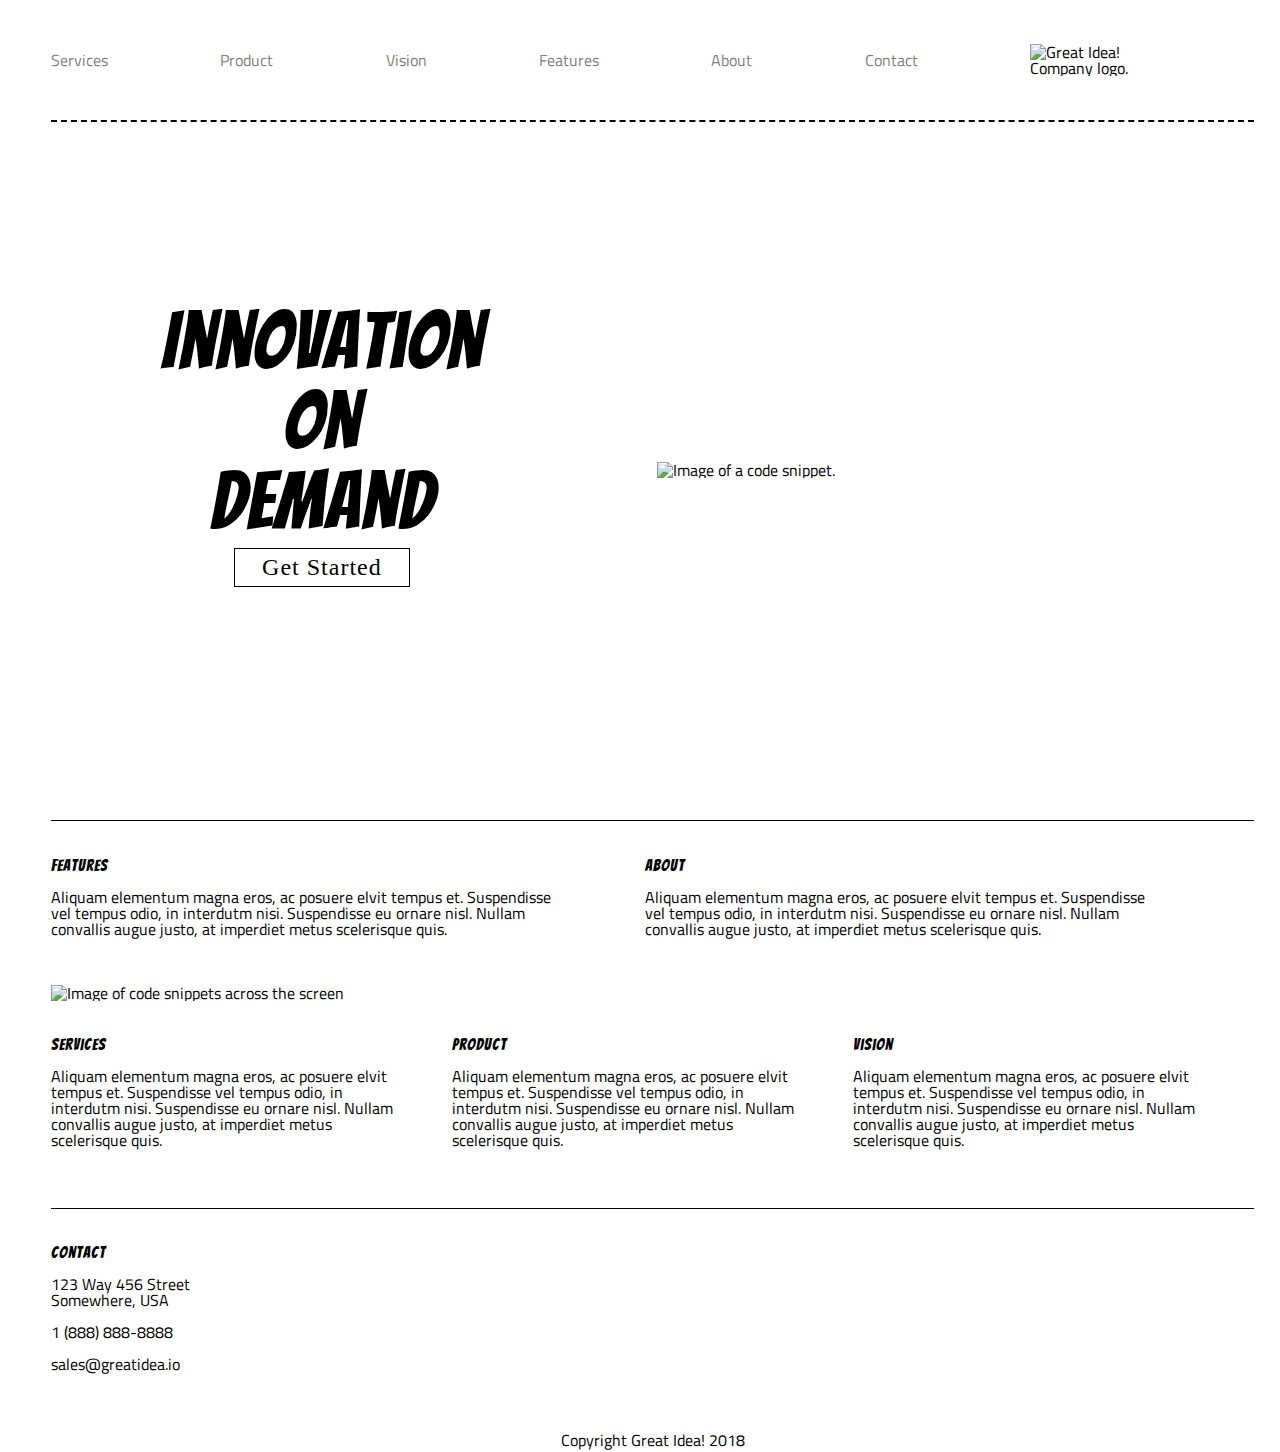
==== great-idea/index.html @ f38e030d "Add last project's css and html code" ====
<!doctype html>

<html lang="en">
  <head>
    <meta charset="utf-8">

    <title>Great Idea!</title>

    <link href="https://fonts.googleapis.com/css?family=Bangers|Titillium+Web" rel="stylesheet">
    <link rel="stylesheet" href="css/index.css">

    <!--[if lt IE 9]>
      <script src="https://cdnjs.cloudflare.com/ajax/libs/html5shiv/3.7.3/html5shiv.js"></script>
    <![endif]-->
  </head>              

  <body>
    <div class="nav-bar">
      <nav>
        <a href="#" class="nav-items">Services</a>
        <a href="#" class="nav-items">Product</a>
        <a href="#" class="nav-items">Vision</a>
        <a href="#" class="nav-items">Features</a>
        <a href="#" class="nav-items">About</a>
        <a href="#" class="nav-items">Contact</a>
        <img class="logo" src="img/logo.png" alt="Great Idea! Company logo.">
      </nav>
    </div>
    
    <header>
      <div class="text-header-contents"> 
        <h1>Innovation<br>
            on<br>
            Demand</h1>
        <a class="marketing-anchor" href="#">Get Started</a>
      </div>

      <div class="logo-header-contents">
        <img class="logo-header-img" src="img/header-img.png" alt="Image of a code snippet.">
      </div>
    </header>
    
    <section class="top-content">
      <div class="double-inline-block">
        <h3>Features</h3>
        <p>Aliquam elementum magna eros, ac posuere elvit tempus et. Suspendisse vel tempus odio, in interdutm nisi. Suspendisse eu ornare nisl. Nullam convallis augue justo, at imperdiet metus scelerisque quis.</p>
      </div>

      <div class="double-inline-block">
        <h3>About</h3>
        <p>Aliquam elementum magna eros, ac posuere elvit tempus et. Suspendisse vel tempus odio, in interdutm nisi. Suspendisse eu ornare nisl. Nullam convallis augue justo, at imperdiet metus scelerisque quis.</p>
      </div>
    </section>
    
    <img class="middle-img" src="img/mid-page-accent.jpg" alt="Image of code snippets across the screen">
    
    <section class="bottom-content">
      <div class="triple-inline-block">
        <h3>Services</h3>
        <p>Aliquam elementum magna eros, ac posuere elvit tempus et. Suspendisse vel tempus odio, in interdutm nisi. Suspendisse eu ornare nisl. Nullam convallis augue justo, at imperdiet metus scelerisque quis.</p>
      </div>
      
      <div class="triple-inline-block">
        <h3>Product</h3>
        <p>Aliquam elementum magna eros, ac posuere elvit tempus et. Suspendisse vel tempus odio, in interdutm nisi. Suspendisse eu ornare nisl. Nullam convallis augue justo, at imperdiet metus scelerisque quis.</p>
      </div>
      
      <div class="triple-inline-block">
        <h3>Vision</h3>
        <p>Aliquam elementum magna eros, ac posuere elvit tempus et. Suspendisse vel tempus odio, in interdutm nisi. Suspendisse eu ornare nisl. Nullam convallis augue justo, at imperdiet metus scelerisque quis.</p>
      </div>
    </section>
    
    <section class="contact">
      <h3>Contact</h3>
      <p>123 Way 456 Street<br>
        Somewhere, USA</p>
      <br>
      <p>1 (888) 888-8888</p>
      <br>
      <p>sales@greatidea.io</p>
    </section>

    <footer>
      <div class="footer">
        <p>Copyright Great Idea! 2018</p>
      </div>
    </footer>
  
  </body>
</html>
---- great-idea/css/index.css ----
/* http://meyerweb.com/eric/tools/css/reset/ 
   v2.0 | 20110126
   License: none (public domain)
*/

html, body, div, span, applet, object, iframe,
h1, h2, h3, h4, h5, h6, p, blockquote, pre,
a, abbr, acronym, address, big, cite, code,
del, dfn, em, img, ins, kbd, q, s, samp,
small, strike, strong, sub, sup, tt, var,
b, u, i, center,
dl, dt, dd, ol, ul, li,
fieldset, form, label, legend,
table, caption, tbody, tfoot, thead, tr, th, td,
article, aside, canvas, details, embed, 
figure, figcaption, footer, header, hgroup, 
menu, nav, output, ruby, section, summary,
time, mark, audio, video {
	margin: 0;
	padding: 0;
	border: 0;
	font-size: 100%;
	font: inherit;
	vertical-align: baseline;
}
/* HTML5 display-role reset for older browsers */
article, aside, details, figcaption, figure, 
footer, header, hgroup, menu, nav, section {
	display: block;
}
body {
	line-height: 1;
}
ol, ul {
	list-style: none;
}
blockquote, q {
	quotes: none;
}
blockquote:before, blockquote:after,
q:before, q:after {
	content: '';
	content: none;
}
table {
	border-collapse: collapse;
	border-spacing: 0;
}

/* Set every element's box-sizing to border-box */
* {
    box-sizing: border-box;
}

html, body {
    height: 100%;
    font-family: 'Titillium Web', sans-serif;
}

h1, h2, h3, h4, h5 {
    font-family: 'Bangers', cursive;
    letter-spacing: 1px;
    margin-bottom: 15px;
}

/* Copy and paste your work from yesterday here and start to refactor into flexbox */

body {
	margin-left: 4%;
	margin-right: 2%;
}

/* Navigation bar */
.nav-bar {
	/* white-space: nowrap; */
	overflow: hidden;
	background: white;
	position: fixed;
	width: 94%;
	border-bottom: 2px dashed black;
}

.nav-bar a {
	text-decoration: none;
	color: gray;
}

.logo-center-contents {
	display: inline-block;
}

.nav-items {
	padding: 2% 0;
	margin: 2% 9% 2% 0;
	vertical-align: middle;
	text-align: left;
	box-sizing: border-box;
	display: inline-block;
	border-top: 4px solid white;
	border-bottom: 4px solid white;
	background: white;
	transition: 0.3s ease;
}

.nav-items:hover {
	border-top: 4px solid #4eebf2;
	border-bottom: 4px solid #4eebf2;
	padding: 0.75% 0;
}

.logo {
	/* margin: 0 0 0 5%; */
	/* padding: 0 0 0 9%; */
	vertical-align: middle;
	display: inline-block;
	width: 13%;
	height: 13%;
}

/* Marketing header */

header {
	padding: 15% 0 5% 0;
	border-bottom: 1px solid black;
}

.text-header-contents {
	margin: 10% 0;
	font-family: 'Bangers', cursive;
	text-align: center;
	vertical-align: middle;
	letter-spacing: 1px;
	display: inline-block;
	width: 45%;
	margin-right: 5%;
	margin-bottom: 15%;
}

.text-header-contents p {
	font-size: 700%;
}

.text-header-contents h1 {
	font-size: 500%;
}

.marketing-anchor {
	font-size: 150%;
	background: white;
	text-decoration: none;
	vertical-align: middle;
	border: 1px solid black;
	padding: 1% 5%;
	color:black;
	font-family: 'Times New Roman', Times, serif;
}

.logo-header-contents {
	display: inline-block;
	width: 45%;
	padding: 0 0 0 0;
	vertical-align: middle;
}

.logo-header-img {
	width: 100%;
	height: 100%;
}

/* Content */

/* Three columns of content */
.triple-inline-block {
	display: inline-block;
	width: 30%;
	margin-right: 3%;
}

/* Two columns of content */
.double-inline-block {
	display: inline-block;
	width: 43%;
	margin-right: 6%;
	margin-bottom: 2%;
}

.top-content {
	display: inline-block;
	width: 100%;
	margin-bottom: 2%;
	margin-top: 3%;
}

.middle-img {
	display: block;
	margin-left: 0;
	margin-right: auto;
	width: 100%;
}

.bottom-content {
	display: inline-block;
	width: 100%;
	margin-top: 3%;
	padding: 0 0 5% 0;
	border-bottom: 1px solid black;
}

/* Contact */
.contact {
	margin-top: 3%;
	margin-bottom: 5%;
}

div.footer {
	text-align: center;
	margin: 5% 0 10% 0;
}
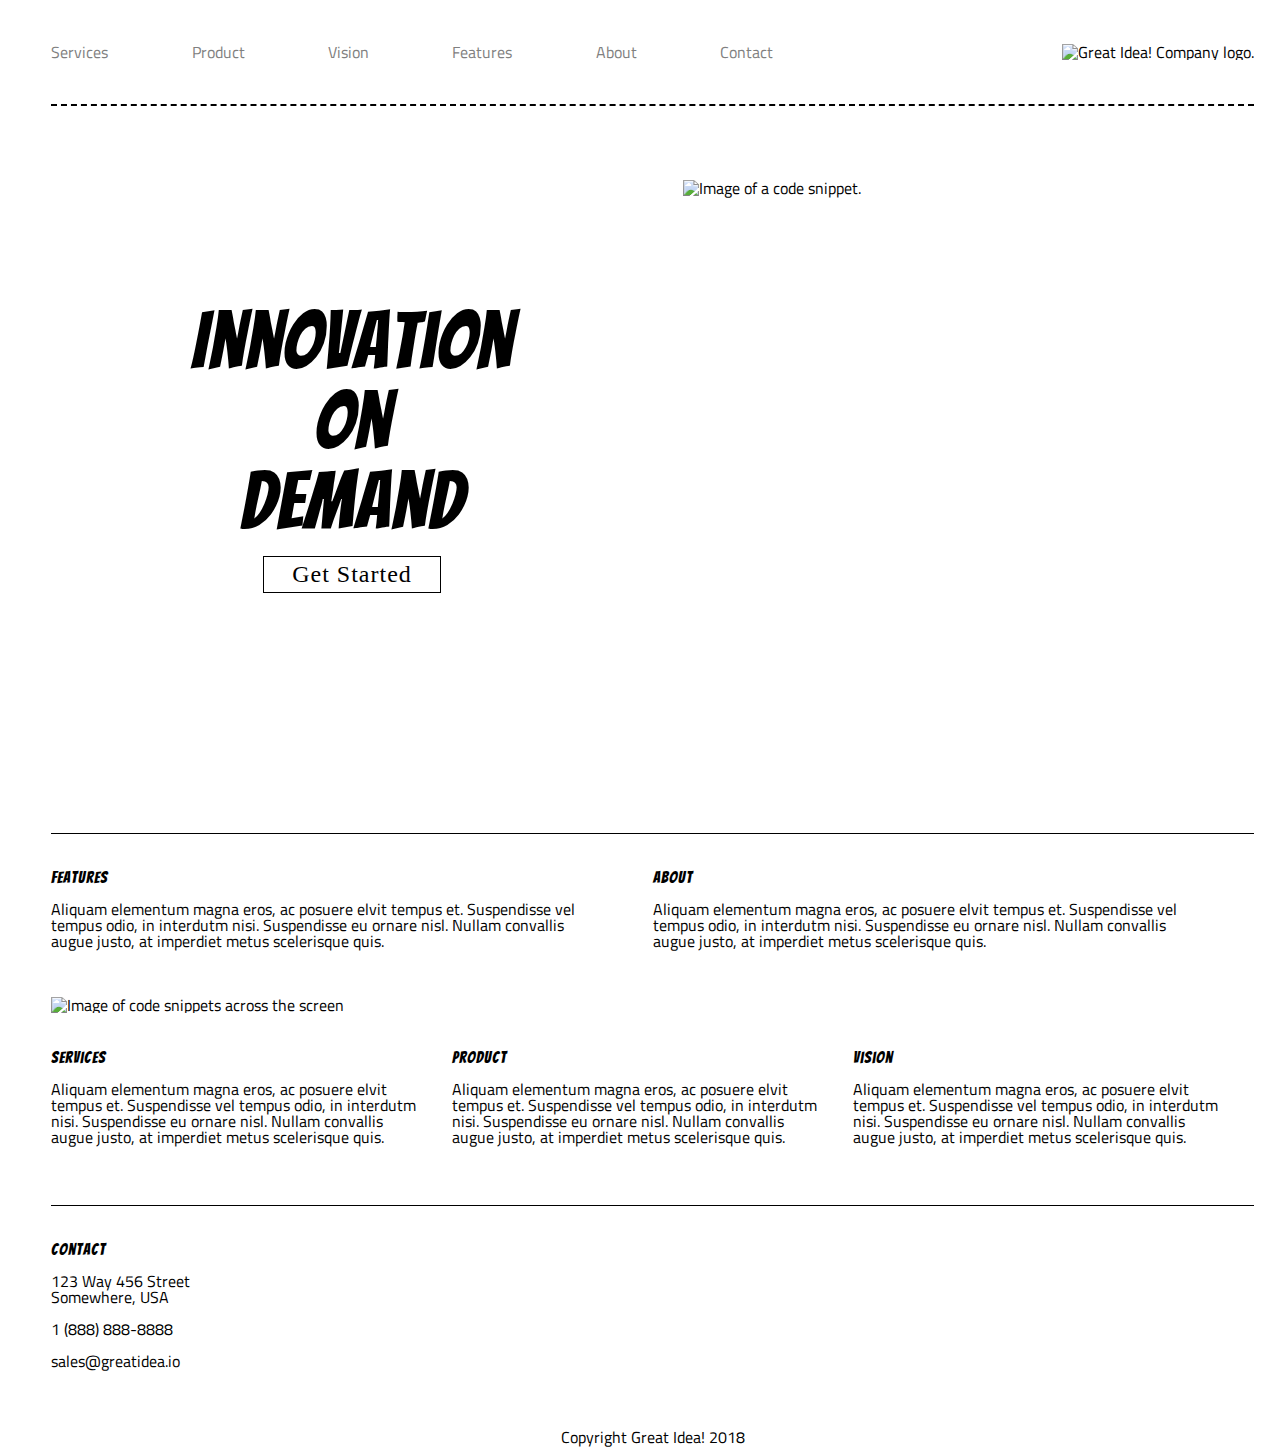
==== commit 0764b53f: "Rename content classes" ====
--- a/great-idea/index.html
+++ b/great-idea/index.html
@@ -15,17 +15,19 @@
   </head>              
 
   <body>
-    <div class="nav-bar">
-      <nav>
-        <a href="#" class="nav-items">Services</a>
+    <nav class="nav-bar">
+      <div class="links">
+        <a href="services.html" class="nav-items">Services</a>
         <a href="#" class="nav-items">Product</a>
         <a href="#" class="nav-items">Vision</a>
         <a href="#" class="nav-items">Features</a>
         <a href="#" class="nav-items">About</a>
         <a href="#" class="nav-items">Contact</a>
-        <img class="logo" src="img/logo.png" alt="Great Idea! Company logo.">
-      </nav>
-    </div>
+      </div>
+      <di class="logo">
+        <img src="img/logo.png" alt="Great Idea! Company logo.">
+      </div>
+    </nav>
     
     <header>
       <div class="text-header-contents"> 
@@ -41,12 +43,12 @@
     </header>
     
     <section class="top-content">
-      <div class="double-inline-block">
+      <div class="two-columns">
         <h3>Features</h3>
         <p>Aliquam elementum magna eros, ac posuere elvit tempus et. Suspendisse vel tempus odio, in interdutm nisi. Suspendisse eu ornare nisl. Nullam convallis augue justo, at imperdiet metus scelerisque quis.</p>
       </div>
 
-      <div class="double-inline-block">
+      <div class="two-columns">
         <h3>About</h3>
         <p>Aliquam elementum magna eros, ac posuere elvit tempus et. Suspendisse vel tempus odio, in interdutm nisi. Suspendisse eu ornare nisl. Nullam convallis augue justo, at imperdiet metus scelerisque quis.</p>
       </div>
@@ -55,17 +57,17 @@
     <img class="middle-img" src="img/mid-page-accent.jpg" alt="Image of code snippets across the screen">
     
     <section class="bottom-content">
-      <div class="triple-inline-block">
+      <div class="three-columns">
         <h3>Services</h3>
         <p>Aliquam elementum magna eros, ac posuere elvit tempus et. Suspendisse vel tempus odio, in interdutm nisi. Suspendisse eu ornare nisl. Nullam convallis augue justo, at imperdiet metus scelerisque quis.</p>
       </div>
       
-      <div class="triple-inline-block">
+      <div class="three-columns">
         <h3>Product</h3>
         <p>Aliquam elementum magna eros, ac posuere elvit tempus et. Suspendisse vel tempus odio, in interdutm nisi. Suspendisse eu ornare nisl. Nullam convallis augue justo, at imperdiet metus scelerisque quis.</p>
       </div>
       
-      <div class="triple-inline-block">
+      <div class="three-columns">
         <h3>Vision</h3>
         <p>Aliquam elementum magna eros, ac posuere elvit tempus et. Suspendisse vel tempus odio, in interdutm nisi. Suspendisse eu ornare nisl. Nullam convallis augue justo, at imperdiet metus scelerisque quis.</p>
       </div>
--- a/great-idea/css/index.css
+++ b/great-idea/css/index.css
@@ -72,30 +72,42 @@
 
 /* Navigation bar */
 .nav-bar {
-	/* white-space: nowrap; */
+	padding: 2% 0;
 	overflow: hidden;
+	position: fixed;
+	border-bottom: 2px dashed black;
+	width: 94%;
 	background: white;
-	position: fixed;
-	width: 94%;
-	border-bottom: 2px dashed black;
-}
-
-.nav-bar a {
+	display: flex;
+	justify-content: space-between;
+	align-items: center;
+}
+
+nav {
+	display: flex;
+	justify-content: space-between;
+}
+
+.links {
+	width: 60%;
+	display: flex;
+	justify-content: space-between;
+	align-items: center;
+}
+
+.links a {
 	text-decoration: none;
 	color: gray;
 }
 
-.logo-center-contents {
-	display: inline-block;
+.logo img {
+	max-height: 100%;
+	max-width: 100%;
 }
 
 .nav-items {
-	padding: 2% 0;
-	margin: 2% 9% 2% 0;
-	vertical-align: middle;
 	text-align: left;
-	box-sizing: border-box;
-	display: inline-block;
+	padding: 2% 0%;
 	border-top: 4px solid white;
 	border-bottom: 4px solid white;
 	background: white;
@@ -108,20 +120,13 @@
 	padding: 0.75% 0;
 }
 
-.logo {
-	/* margin: 0 0 0 5%; */
-	/* padding: 0 0 0 9%; */
-	vertical-align: middle;
-	display: inline-block;
-	width: 13%;
-	height: 13%;
-}
-
 /* Marketing header */
 
 header {
 	padding: 15% 0 5% 0;
 	border-bottom: 1px solid black;
+	display: flex;
+	justify-content: center;
 }
 
 .text-header-contents {
@@ -130,7 +135,9 @@
 	text-align: center;
 	vertical-align: middle;
 	letter-spacing: 1px;
-	display: inline-block;
+	display: flex;
+	flex-direction: column;
+	align-items: center;
 	width: 45%;
 	margin-right: 5%;
 	margin-bottom: 15%;
@@ -148,18 +155,18 @@
 	font-size: 150%;
 	background: white;
 	text-decoration: none;
-	vertical-align: middle;
 	border: 1px solid black;
+	width: 33%;
 	padding: 1% 5%;
 	color:black;
 	font-family: 'Times New Roman', Times, serif;
 }
 
 .logo-header-contents {
-	display: inline-block;
+	display: flex;
+	align-items: center;
 	width: 45%;
 	padding: 0 0 0 0;
-	vertical-align: middle;
 }
 
 .logo-header-img {
@@ -167,25 +174,36 @@
 	height: 100%;
 }
 
+.services-header {
+	display: flex;
+	align-items: stretch;
+}
+
+.services-header-img {
+	width: 100%;
+	margin: 2% 0;
+}
+
+
 /* Content */
 
 /* Three columns of content */
-.triple-inline-block {
-	display: inline-block;
-	width: 30%;
+.three-columns {
+	display: flex;
 	margin-right: 3%;
+	flex-direction: column;
 }
 
 /* Two columns of content */
-.double-inline-block {
-	display: inline-block;
-	width: 43%;
+.two-columns {
+	display: flex;
+	flex-direction: column;
 	margin-right: 6%;
 	margin-bottom: 2%;
 }
 
 .top-content {
-	display: inline-block;
+	display: flex;
 	width: 100%;
 	margin-bottom: 2%;
 	margin-top: 3%;
@@ -199,7 +217,7 @@
 }
 
 .bottom-content {
-	display: inline-block;
+	display: flex;
 	width: 100%;
 	margin-top: 3%;
 	padding: 0 0 5% 0;
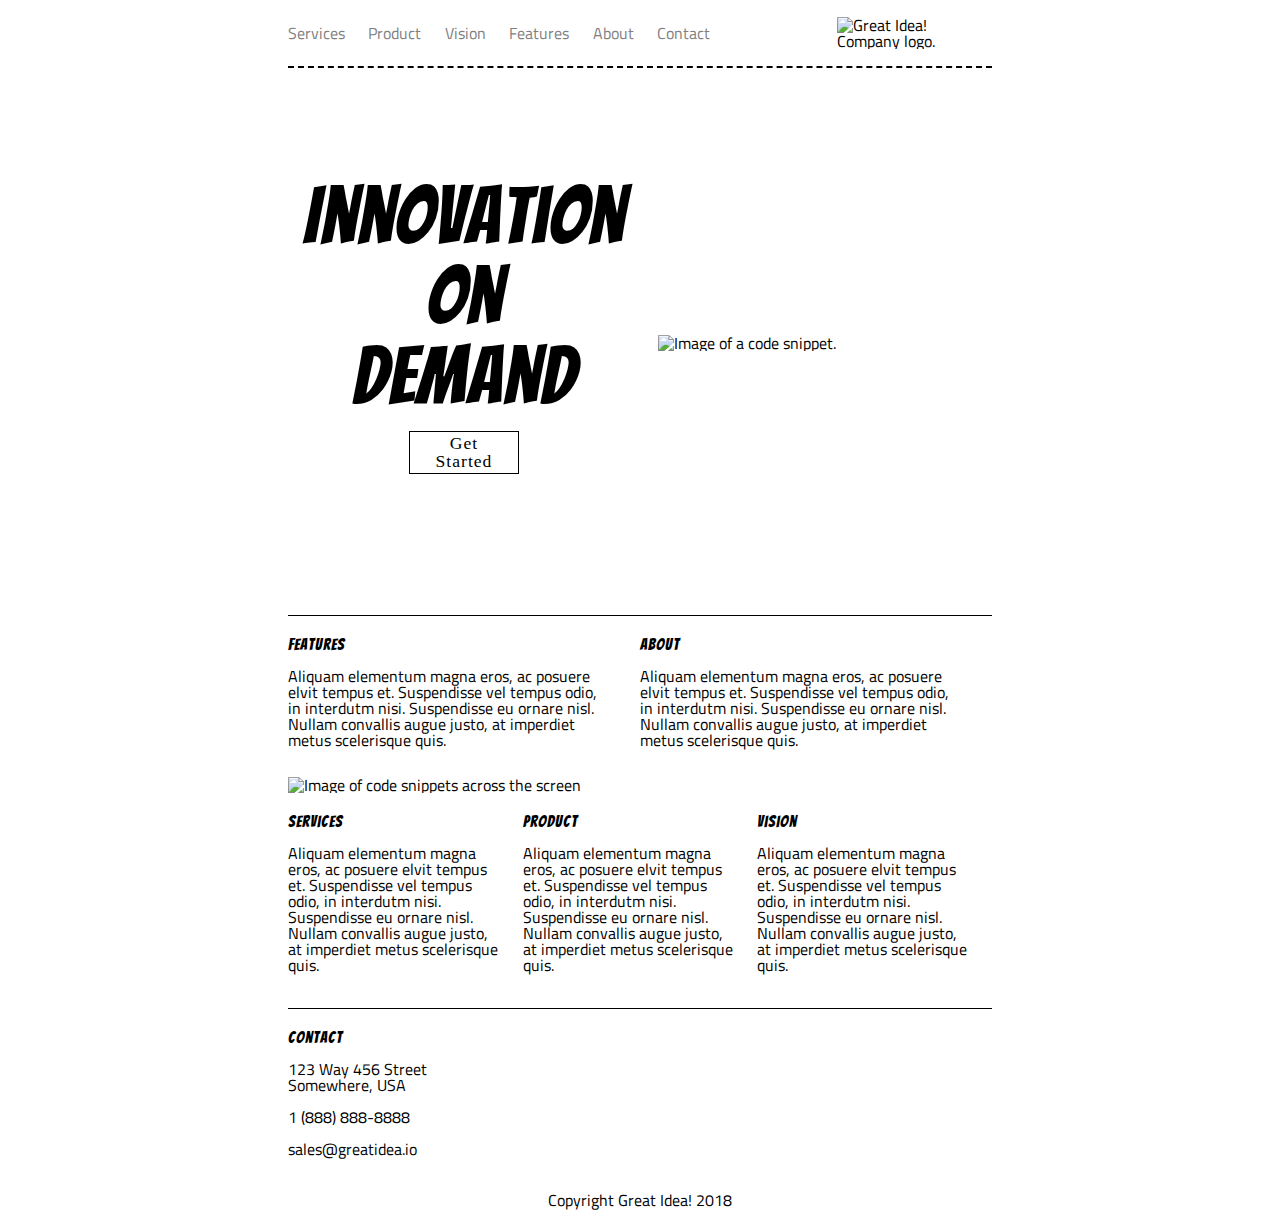
==== commit 932542c0: "Add partially functional img swap on hover for logo" ====
--- a/great-idea/index.html
+++ b/great-idea/index.html
@@ -29,7 +29,7 @@
       </div>
     </nav>
     
-    <header>
+    <header class="double-div">
       <div class="text-header-contents"> 
         <h1>Innovation<br>
             on<br>
--- a/great-idea/css/index.css
+++ b/great-idea/css/index.css
@@ -66,17 +66,17 @@
 /* Copy and paste your work from yesterday here and start to refactor into flexbox */
 
 body {
-	margin-left: 4%;
-	margin-right: 2%;
+	margin: 0 auto;
+	width: 55%;
 }
 
 /* Navigation bar */
 .nav-bar {
-	padding: 2% 0;
+	padding: 1% 0;
 	overflow: hidden;
 	position: fixed;
 	border-bottom: 2px dashed black;
-	width: 94%;
+	width: 55%;
 	background: white;
 	display: flex;
 	justify-content: space-between;
@@ -86,6 +86,15 @@
 nav {
 	display: flex;
 	justify-content: space-between;
+}
+
+.logo {
+	width: 40%;
+}
+
+.logo figure {
+	display: flex;
+	justify-content: flex-end;
 }
 
 .links {
@@ -100,9 +109,31 @@
 	color: gray;
 }
 
-.logo img {
-	max-height: 100%;
-	max-width: 100%;
+.logo {
+	display: flex;
+	width: 22%;
+	justify-content: space-between;
+	align-items: center;
+}
+
+.swap-on-hover {
+	background: url("../img/logo.png") no-repeat;
+	width: 100%;
+	height: 100%;
+	display: flex;
+	align-items: center;
+}
+
+.swap-on-hover p {
+	font-size: 400%;
+	overflow: hidden;
+	color: transparent;
+	cursor: default;
+}
+
+.swap-on-hover:hover {
+	background: url("../img/logo-glow.png") no-repeat;
+	transition: opacity 0.5s linear;
 }
 
 .nav-items {
@@ -120,7 +151,7 @@
 	padding: 0.75% 0;
 }
 
-/* Marketing header */
+/* index.html marketing header */
 
 header {
 	padding: 15% 0 5% 0;
@@ -151,12 +182,16 @@
 	font-size: 500%;
 }
 
+.marketing-header h1 {
+	font-size: 130%;
+}
+
 .marketing-anchor {
-	font-size: 150%;
+	font-size: 110%;
 	background: white;
 	text-decoration: none;
 	border: 1px solid black;
-	width: 33%;
+	width: 35%;
 	padding: 1% 5%;
 	color:black;
 	font-family: 'Times New Roman', Times, serif;
@@ -169,10 +204,10 @@
 	padding: 0 0 0 0;
 }
 
-.logo-header-img {
+/* .logo-header-img {
 	width: 100%;
-	height: 100%;
-}
+	height: 100%; 
+} */
 
 .services-header {
 	display: flex;
@@ -180,8 +215,8 @@
 }
 
 .services-header-img {
-	width: 100%;
-	margin: 2% 0;
+	max-width: 100%;
+	margin: 10% 0 2% 0;
 }
 
 
@@ -233,4 +268,198 @@
 div.footer {
 	text-align: center;
 	margin: 5% 0 10% 0;
+}
+
+.marketing-header {
+	margin-bottom: 3%;
+}
+
+/* Servies.html content tiles */
+
+.content-tiles {
+	border-top: 1.25px solid black;
+	border-bottom: 1.25px solid black;
+}
+
+.tile-row {
+	display: flex;
+	justify-content: space-between;
+	margin: 3% 0;
+}
+
+.col1-tile {
+	background: whitesmoke;
+	border: 1.25px solid black;
+	padding: 2%;
+	width: 48.5%;
+	display: flex;
+	flex-direction: column;
+	justify-content: flex-end;
+}
+
+.col1-tile p {
+	line-height: 110%;
+}
+
+.col2-tile {
+	background: whitesmoke;
+	border: 1.25px solid black;
+	padding: 2%;
+	width: 48.5%;
+	display: flex;
+	flex-direction: column;
+}
+
+.col2-tile p {
+	line-height: 110%;
+}
+
+.small-btn {
+	background: white;
+	text-decoration: none;
+	text-align: center;
+	font-size: 75%;
+	border: 1px solid black;
+	border-radius: 5px;
+	width: 37.5%;
+	margin: 5% 0 0 0;
+	padding: 2.75% 5%;
+	color:black;
+	font-family: Arial, Helvetica, sans-serif;
+}
+
+/* Facts section styles */
+
+.facts {
+	margin-top: 3%;
+	display: flex;
+	justify-content: space-between;
+}
+
+.tile-no-padding {
+	display: flex;
+	flex-direction: column;
+	width: 50%;
+}
+
+.facts-img {
+	display: flex;
+	justify-content: flex-end;
+	width: 50%;
+}
+
+.facts-img img {
+	max-height: 100%;
+	/* TODO: do this elegantly */
+	/* Sitting silently
+	   Perusing Stack Overflow
+	   For helpful div tips */
+	width: 97%;
+}
+
+ul {
+	margin-top: 4%;
+	list-style: square;
+	list-style-position: inside;
+}
+
+li {
+	padding: 1%;
+}
+
+/* Small screens */
+@media only screen and (max-width: 700px) {
+
+	/* universal nav bar */
+	.nav-bar {
+		flex-direction: column;
+		flex-wrap: wrap;
+		position: static;
+		overflow: wrap;
+		width: 100%;
+	}
+
+	.nav-items:hover {
+		padding: 2%;
+	}
+
+	.logo {
+		justify-content: flex-end;
+		width: 100%;
+	}
+	
+	.links {
+		flex-direction: column;
+		align-items: flex-start;
+		width: 100%;
+	}
+	
+	.services-header-img {
+		margin-top: 13%;
+		width: 100%;
+		height: 100%;
+	}
+	
+	.logo img{
+		width: 50%;
+		height: 50%;
+	}
+
+	/* services.html */
+	.tile-row{
+		flex-direction: column;
+		margin-bottom: 5%;
+		margin-top: 5%;
+	}
+
+	.col1-tile, .col2-tile {
+		width: 100%;
+		margin-bottom: 5%;
+	}
+
+	.col2-tile:last-child {
+		margin-bottom: 0;
+	}
+
+	.facts {
+		flex-direction: column;
+		width: 100%;
+	}
+
+	.tile-no-padding {
+		width: 100%;
+	}
+
+	.facts-img {
+		margin-top: 5%;
+		width: 100%;
+		height: 100%;
+		justify-content: flex-start;
+	}
+
+	/* index.html */
+
+	.double-div {
+		flex-direction: column;
+	}
+
+	.marketing-anchor {
+		font-size: 3.0vw;
+		width: 75%;
+	}
+
+	.top-content, .bottom-content {
+		flex-direction: column;
+		margin-bottom: 5%;
+		margin-top: 5%;
+	}
+
+	.two-columns, .three-columns {
+		width: 100%;
+		margin-bottom: 5%;
+	}
+
+	.text-header-contents {
+		font-size: 2.0vw;
+	}
 }